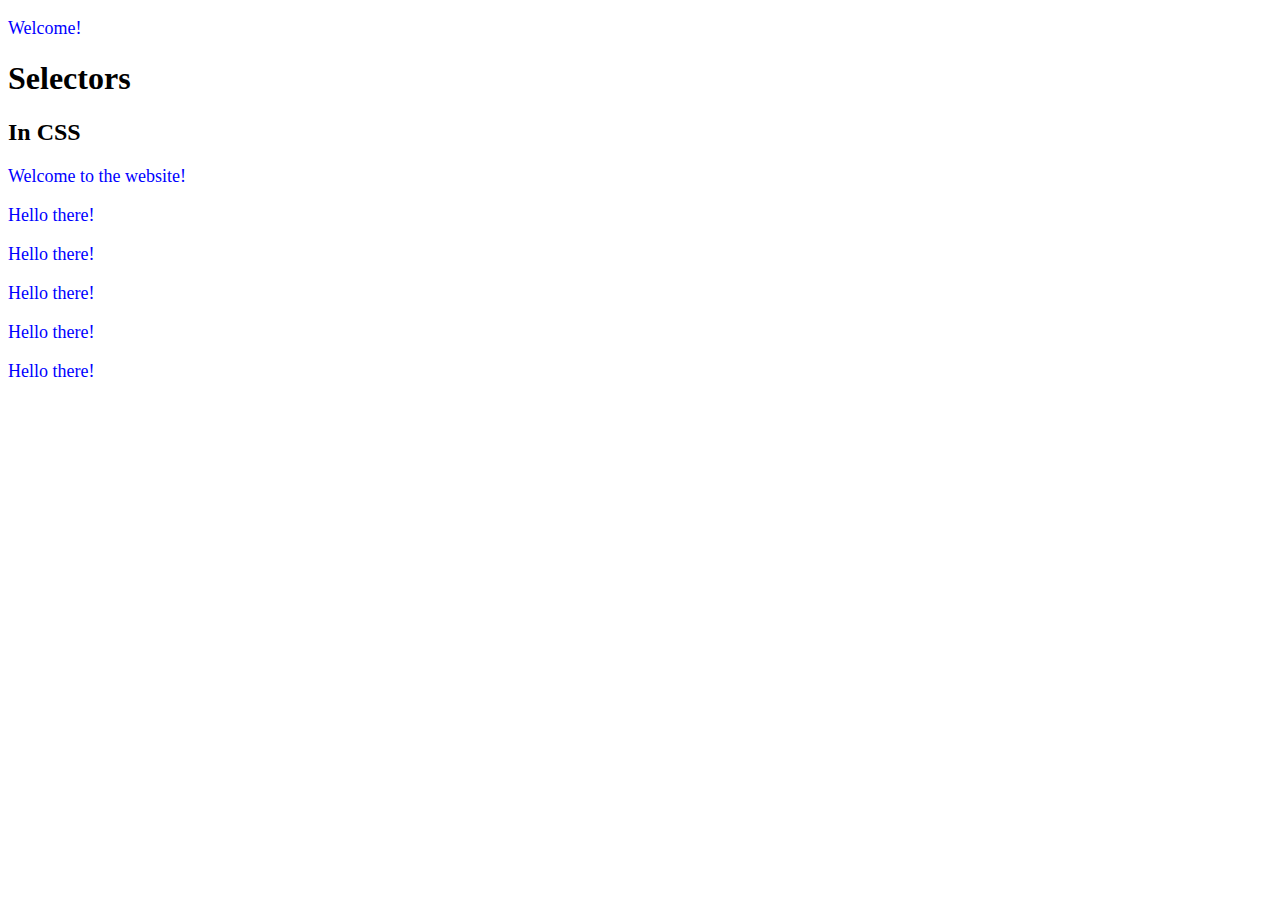
==== index.html @ 410dd23f "added syntax" ====
<!DOCTYPE html>
<html>

   <head>
       <title>CSS for beginners</title>
       <link rel="stylesheet" type="text/css" href="syntax.css">

   </head>

 <body>

  <p class="welcome">Welcome!</p>

   <div id="header">
       <h1>Selectors</h1>
       <h2>In CSS</h2>
       <p>Welcome to the website!</p>
   </div>


   <p>Hello there!</p>
   <p>Hello there!</p>
   <p>Hello there!</p>
   <p>Hello there!</p>
   <p>Hello there!</p>

 </body>







</html>
---- syntax.css ----
p{
    font-size: 18px;
    color: blue;
}
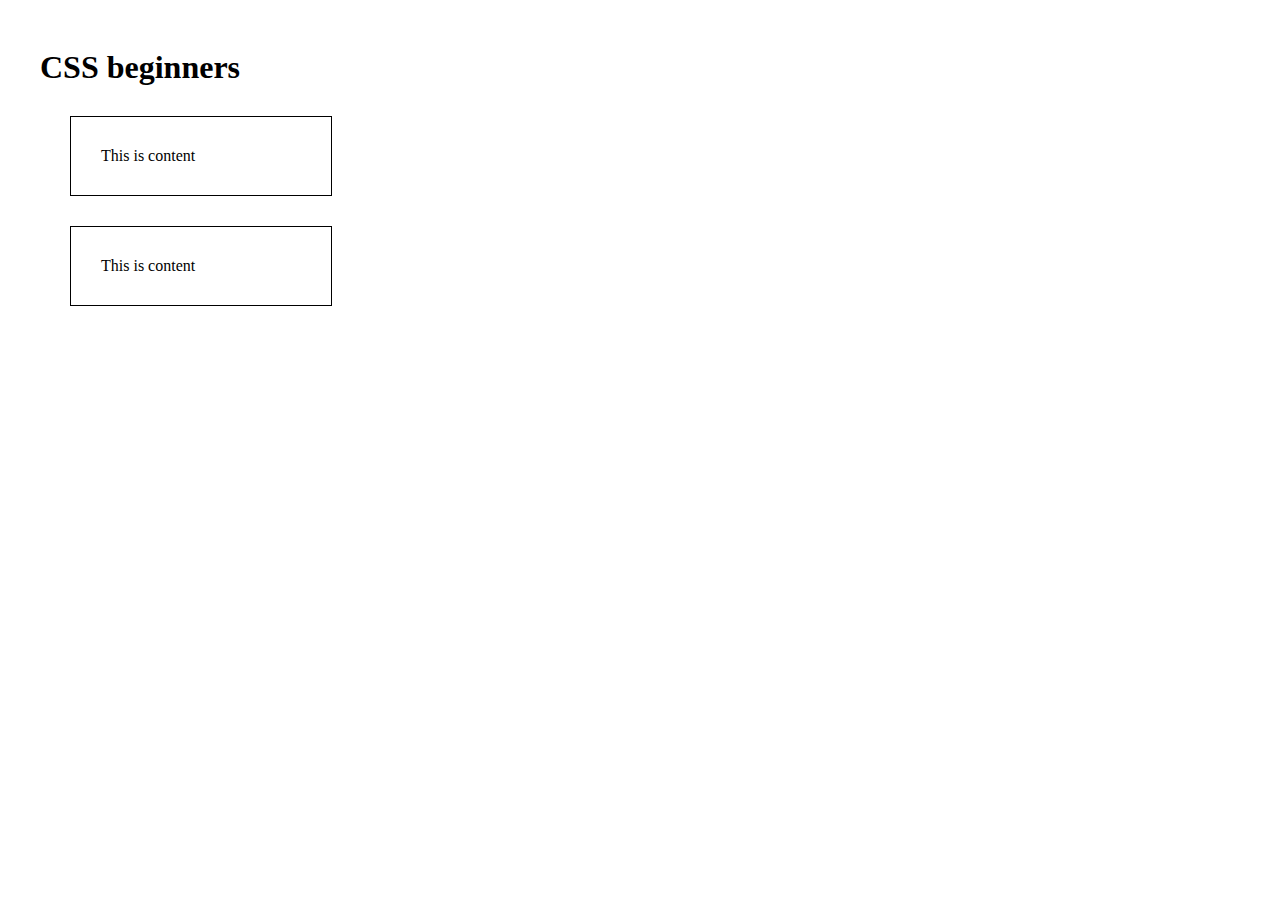
==== commit c99fa676: "box models" ====
--- a/index.html
+++ b/index.html
@@ -4,28 +4,38 @@
    <head>
        <title>CSS for beginners</title>
        <link rel="stylesheet" type="text/css" href="syntax.css">
+ 
+       <style>
+   
 
-   </head>
+         <body{
+           background: #eee;
+         }
 
- <body>
-
-  <p class="welcome">Welcome!</p>
-
-   <div id="header">
-       <h1>Selectors</h1>
-       <h2>In CSS</h2>
-       <p>Welcome to the website!</p>
-   </div>
+         #main-content{
+           background: #fff;
+           width: 1200px;
+           margin: 0 auto;
+           height: 100%;
+           padding: 20px;
+         }
 
 
-   <p>Hello there!</p>
-   <p>Hello there!</p>
-   <p>Hello there!</p>
-   <p>Hello there!</p>
-   <p>Hello there!</p>
+      </style>
+    </head>
 
  </body>
 
+    <div id="main-content">
+
+        <h1>CSS beginners</h1>
+
+        <div class="box">This is content</div>
+        <div class="box">This is content</div>
+
+    </div>
+  </body>
+  
 
 
 
--- a/syntax.css
+++ b/syntax.css
@@ -1,4 +1,7 @@
-p{
-    font-size: 18px;
-    color: blue;
-}+.box{
+    margin: 30px;
+    padding: 30px;
+    border: 1px solid #000;
+    width: 200px;
+}
+   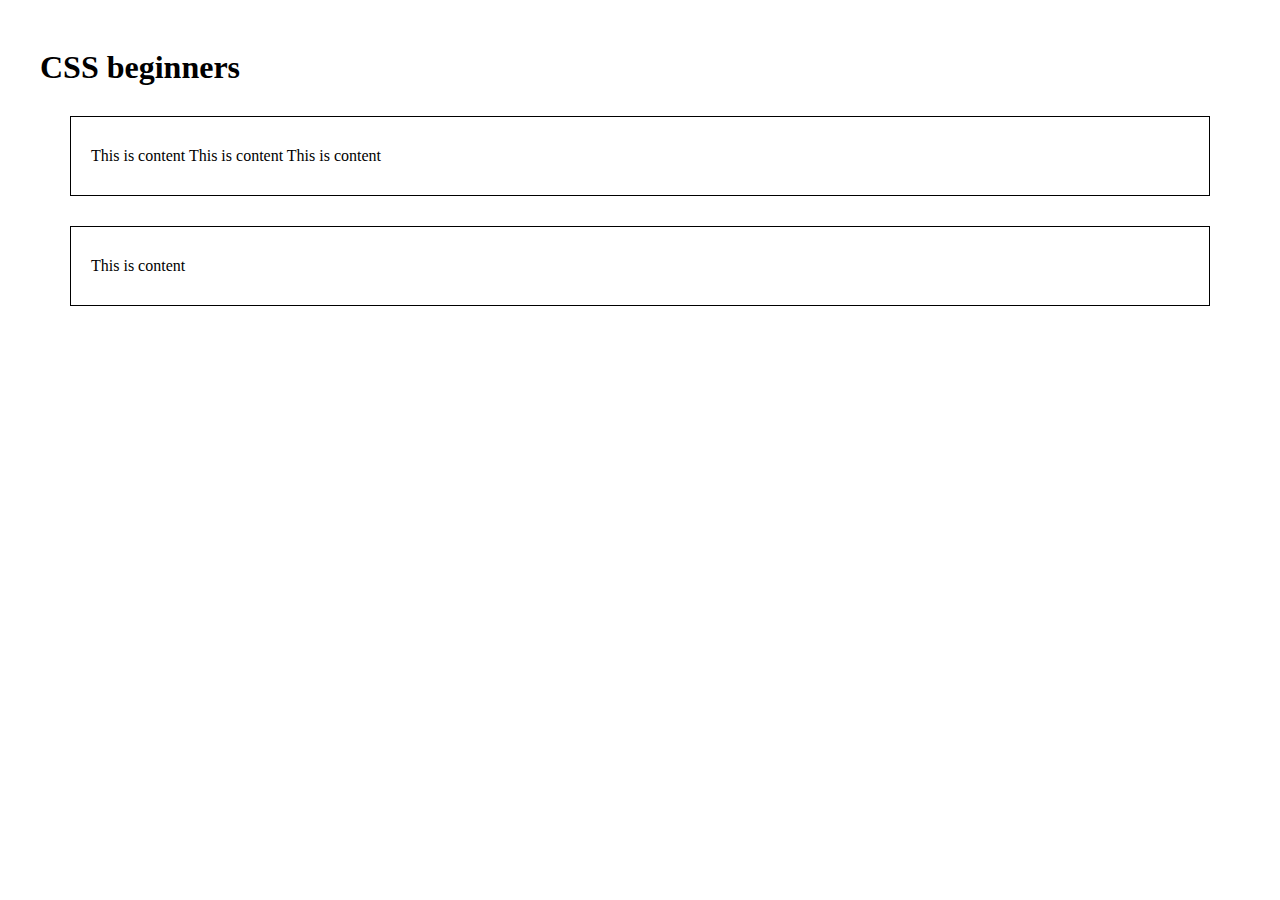
==== commit f0a3e032: "padding" ====
--- a/index.html
+++ b/index.html
@@ -30,7 +30,7 @@
 
         <h1>CSS beginners</h1>
 
-        <div class="box">This is content</div>
+        <div class="box">This is content This is content This is content </div>
         <div class="box">This is content</div>
 
     </div>
--- a/syntax.css
+++ b/syntax.css
@@ -1,7 +1,5 @@
 .box{
     margin: 30px;
-    padding: 30px;
+    padding: 30px 20px;
     border: 1px solid #000;
-    width: 200px;
-}
-   +}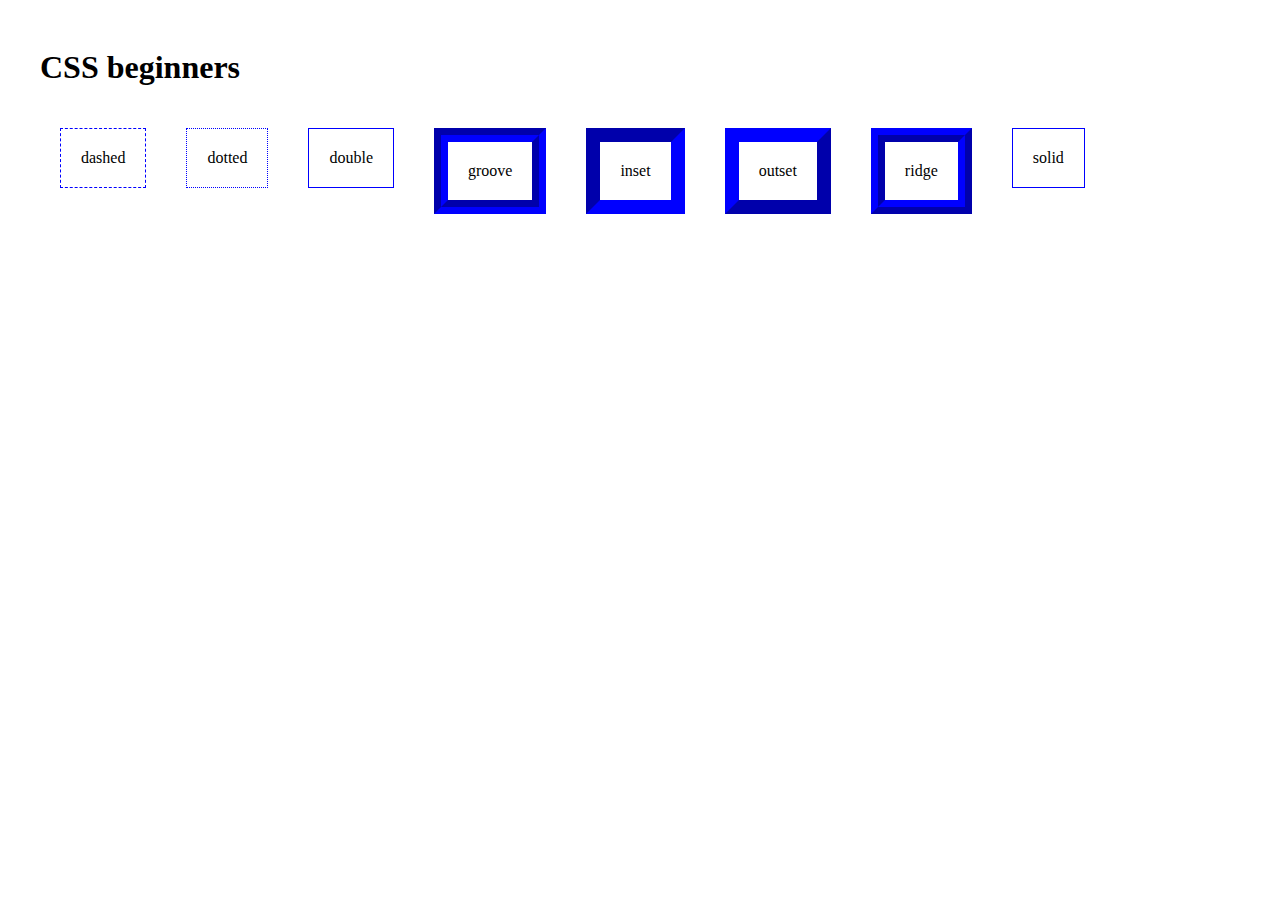
==== commit c3c36479: "added borders" ====
--- a/index.html
+++ b/index.html
@@ -30,9 +30,14 @@
 
         <h1>CSS beginners</h1>
 
-        <div class="box">This is content This is content This is content </div>
-        <div class="box">This is content</div>
-
+        <div class="box dashed">dashed</div>
+        <div class="box dotted">dotted</div>
+        <div class="box double">double</div>
+        <div class="box groove">groove</div>
+        <div class="box inset">inset</div>
+        <div class="box outset">outset</div>
+        <div class="box ridge">ridge</div>
+        <div class="box solid">solid</div>
     </div>
   </body>
   
--- a/syntax.css
+++ b/syntax.css
@@ -1,5 +1,38 @@
 .box{
-    margin: 30px;
-    padding: 30px 20px;
-    border: 1px solid #000;
+    padding: 20px;
+    margin: 20px;
+    float: left;
+
+}
+
+.dashed{
+   border: 1px blue dashed;
+}
+
+.dotted{
+    border: 1px blue dotted;
+}
+
+.double{
+    border: 1px blue double;
+}
+
+.groove{
+    border: 14px blue groove;
+}
+
+.inset{
+    border: 14px blue inset;
+}
+
+.outset{
+    border: 14px blue outset;
+}
+
+.ridge{
+    border: 14px blue ridge;
+}
+
+.solid{
+    border: 1px blue solid;
 }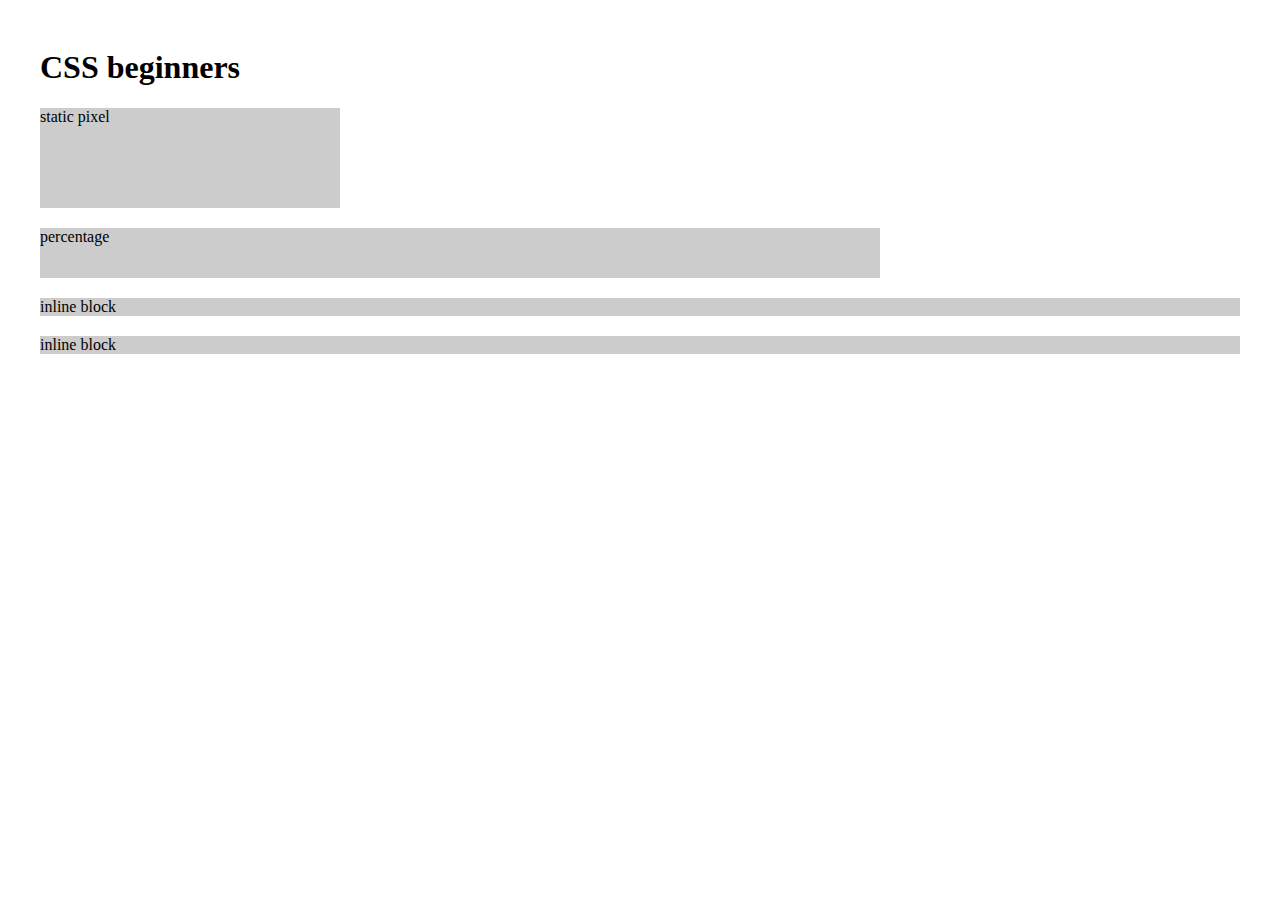
==== commit 9fc72ad8: "width height" ====
--- a/index.html
+++ b/index.html
@@ -29,15 +29,12 @@
     <div id="main-content">
 
         <h1>CSS beginners</h1>
+        <div class="static-width">static pixel</div>
+        <div class="percentage-width">percentage</div>
+        <div class="inline-block">inline block</div>
+        <div class="inline-block">inline block</div>
+        
 
-        <div class="box dashed">dashed</div>
-        <div class="box dotted">dotted</div>
-        <div class="box double">double</div>
-        <div class="box groove">groove</div>
-        <div class="box inset">inset</div>
-        <div class="box outset">outset</div>
-        <div class="box ridge">ridge</div>
-        <div class="box solid">solid</div>
     </div>
   </body>
   
--- a/syntax.css
+++ b/syntax.css
@@ -1,38 +1,19 @@
-.box{
-    padding: 20px;
-    margin: 20px;
-    float: left;
-
+#main-content div{
+    background-color: #ccc;
+    margin: 0 0 20px 0;
 }
 
-.dashed{
-   border: 1px blue dashed;
+.static-width{
+    width: 300px;
+    height: 100px;
 }
 
-.dotted{
-    border: 1px blue dotted;
+.percentage-width{
+    width: 70%;
+    height: 50px;
 }
 
-.double{
-    border: 1px blue double;
-}
-
-.groove{
-    border: 14px blue groove;
-}
-
-.inset{
-    border: 14px blue inset;
-}
-
-.outset{
-    border: 14px blue outset;
-}
-
-.ridge{
-    border: 14px blue ridge;
-}
-
-.solid{
-    border: 1px blue solid;
+inline-block{
+    width: 40%;
+    display: inline-block;
 }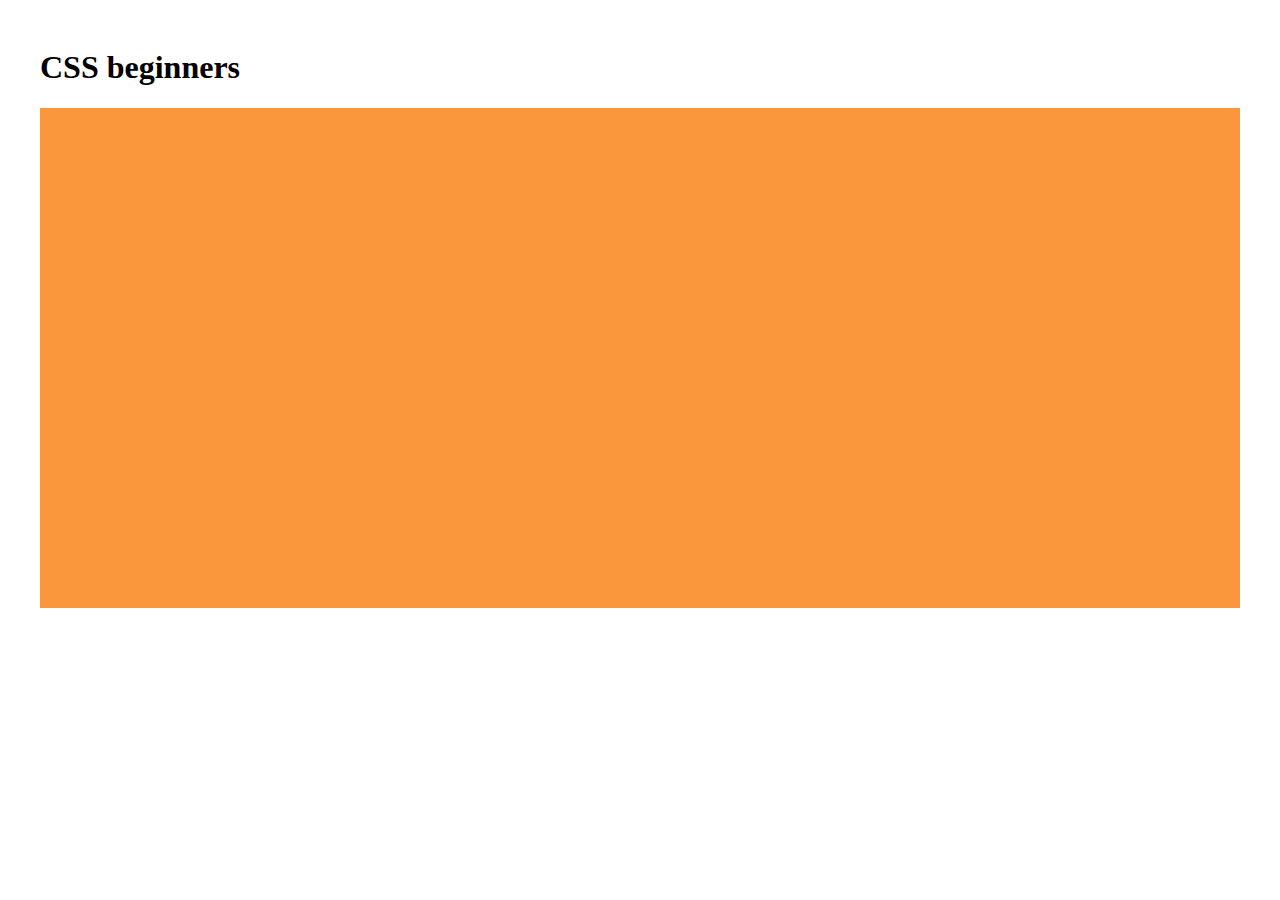
==== commit a329ffd8: "background colour" ====
--- a/index.html
+++ b/index.html
@@ -29,11 +29,8 @@
     <div id="main-content">
 
         <h1>CSS beginners</h1>
-        <div class="static-width">static pixel</div>
-        <div class="percentage-width">percentage</div>
-        <div class="inline-block">inline block</div>
-        <div class="inline-block">inline block</div>
-        
+        <div id="banner"></div>
+   
 
     </div>
   </body>
--- a/syntax.css
+++ b/syntax.css
@@ -1,19 +1,4 @@
-#main-content div{
-    background-color: #ccc;
-    margin: 0 0 20px 0;
-}
-
-.static-width{
-    width: 300px;
-    height: 100px;
-}
-
-.percentage-width{
-    width: 70%;
-    height: 50px;
-}
-
-inline-block{
-    width: 40%;
-    display: inline-block;
-}+#banner{
+    width: 100%;
+    height: 500px;
+    background-color: rgb(250, 150, 60);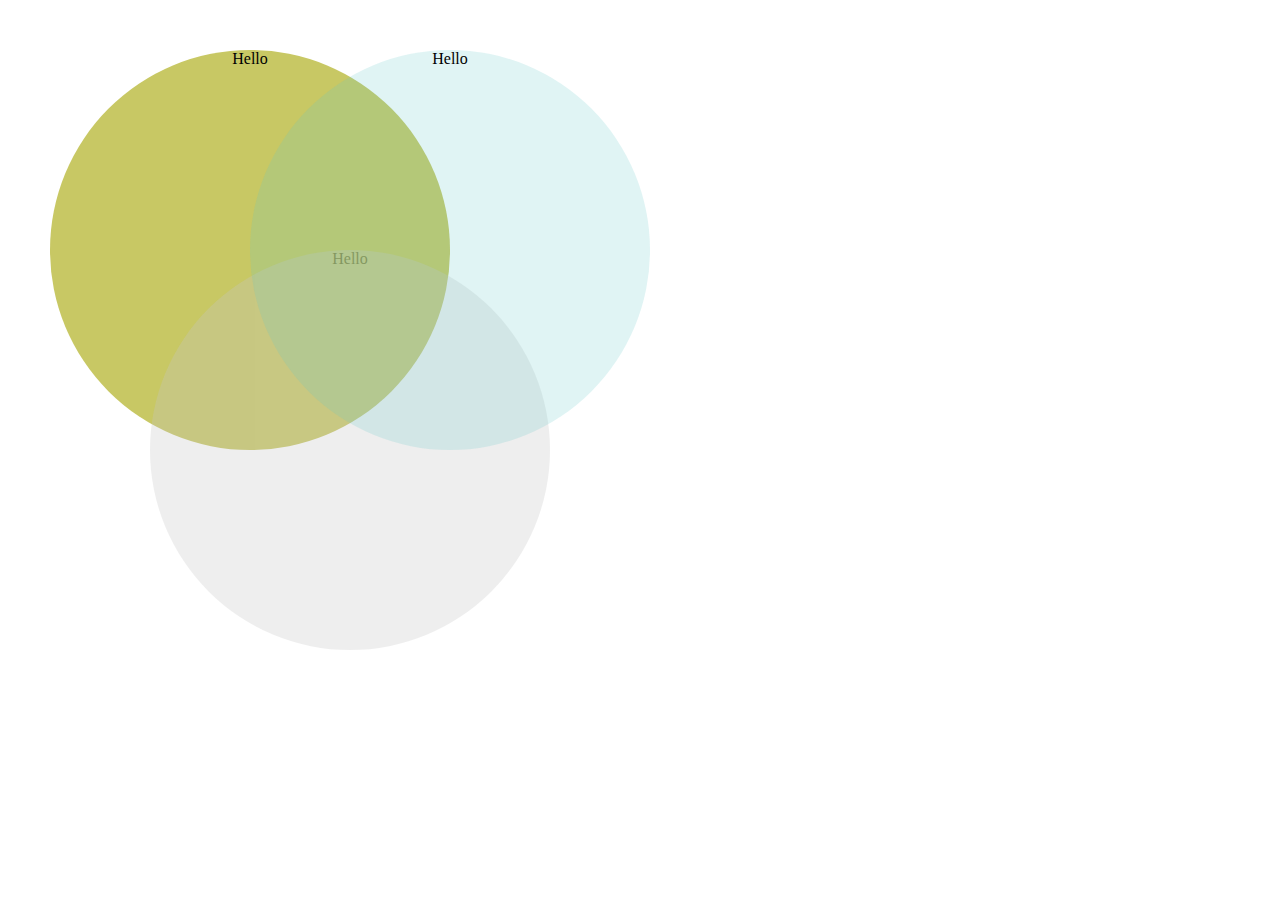
==== commit 3e0c8f9f: "added opacity" ====
--- a/index.html
+++ b/index.html
@@ -28,8 +28,9 @@
 
     <div id="main-content">
 
-        <h1>CSS beginners</h1>
-        <div id="banner"></div>
+         <div id="circle">Hello</div>
+         <div id="circle2">Hello</div>
+         <div id="circle3">Hello</div>
    
 
     </div>
--- a/syntax.css
+++ b/syntax.css
@@ -1,4 +1,34 @@
-#banner{
-    width: 100%;
-    height: 500px;
-    background-color: rgb(250, 150, 60);+#circle{
+    width: 400px;
+    height: 400px;
+    position: absolute;
+    background: rgb(200, 200, 100);
+    border-radius: 200px;
+    top: 50px;
+    left: 50px;
+    opacity: 1;
+    text-align: center;
+}
+
+#circle2{
+    width: 400px;
+    height: 400px;
+    position: absolute;
+    background: rgb(200, 200, 200);
+    border-radius: 200px;
+    top: 250px;
+    left: 150px;
+    opacity: 0.3;
+    text-align: center;
+}
+
+#circle3{
+    width: 400px;
+    height: 400px;
+    position: absolute;
+    background: rgba(100, 200, 200, 0.2);
+    border-radius: 200px;
+    top: 50px;
+    left: 250px;
+    text-align: center;
+}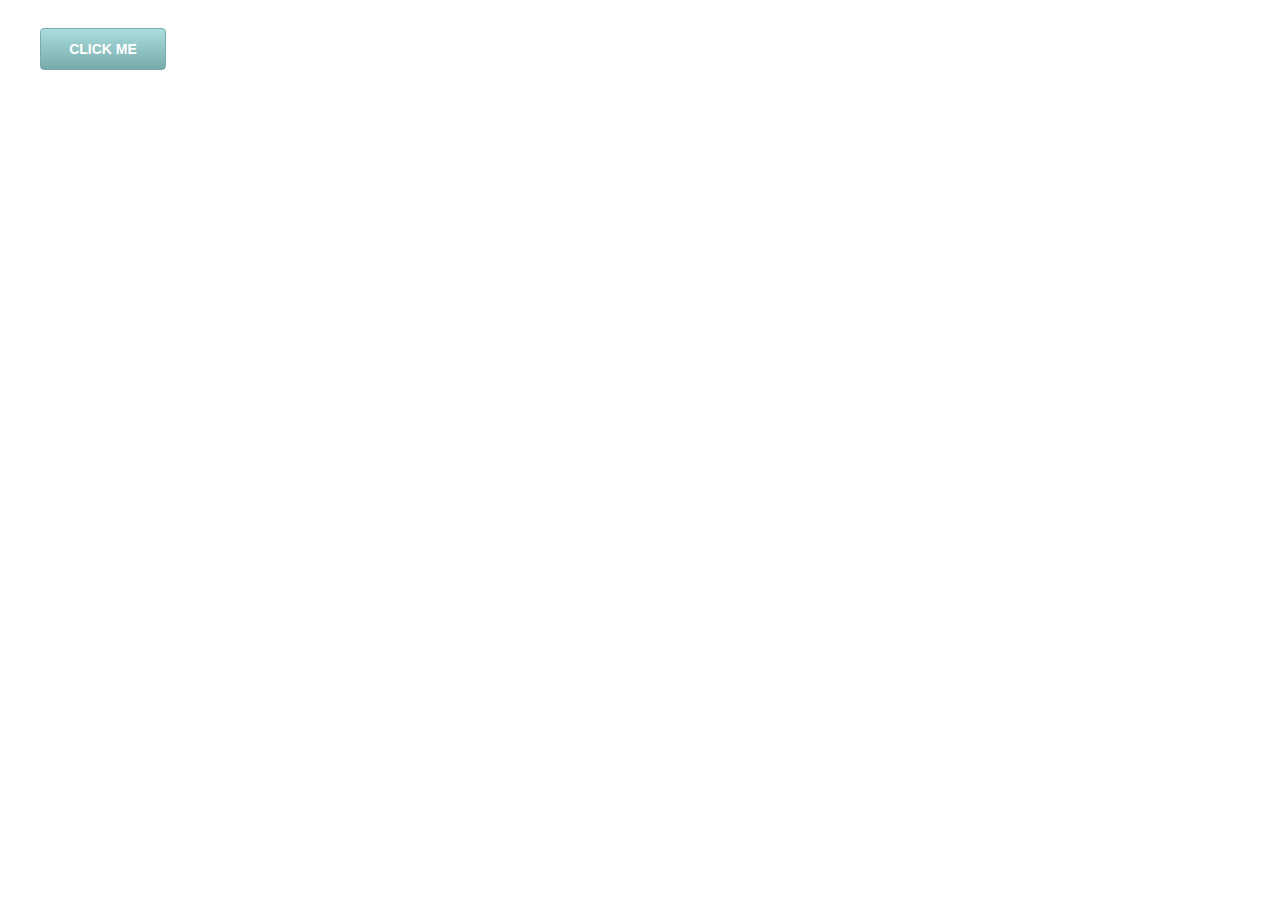
==== commit a2b4ed91: "added gradients" ====
--- a/index.html
+++ b/index.html
@@ -28,9 +28,7 @@
 
     <div id="main-content">
 
-         <div id="circle">Hello</div>
-         <div id="circle2">Hello</div>
-         <div id="circle3">Hello</div>
+        <a class="button">Click me</a>
    
 
     </div>
--- a/syntax.css
+++ b/syntax.css
@@ -1,34 +1,27 @@
-#circle{
-    width: 400px;
-    height: 400px;
-    position: absolute;
-    background: rgb(200, 200, 100);
-    border-radius: 200px;
-    top: 50px;
-    left: 50px;
-    opacity: 1;
+.button{
+    display: block;
+    width: 100px;
+    padding: 12px;
+    border: 1px solid #77aaaa;
+    font-family: Arial;
+    font-weight: bold;
+    text-transform: uppercase;
+    color: #ffff;
+    font-size: 14px;
     text-align: center;
+    border-radius: 4px;
+    background: #aadddd;
+    background: -moz-linear-gradient(top, #aadddd 0%, #77aaaa 100%);
+    background: -webkit-linear-gradient(top, #aadddd 0%, #77aaaa 100%);
+    background: linear-gradient(top, #aadddd 0%, #77aaaa 100%);
+    
 }
 
-#circle2{
-    width: 400px;
-    height: 400px;
-    position: absolute;
-    background: rgb(200, 200, 200);
-    border-radius: 200px;
-    top: 250px;
-    left: 150px;
-    opacity: 0.3;
-    text-align: center;
-}
+.button:hover{
+    background: #77aaaa;
+    background: -moz-linear-gradient(botton, #aadddd 0%, #77aaaa 100%);
+    background: -webkit-linear-gradient(botton, #aadddd 0%, #77aaaa 100%);
+    background: linear-gradient(botton, #aadddd 0%, #77aaaa 100%);
+    
 
-#circle3{
-    width: 400px;
-    height: 400px;
-    position: absolute;
-    background: rgba(100, 200, 200, 0.2);
-    border-radius: 200px;
-    top: 50px;
-    left: 250px;
-    text-align: center;
 }